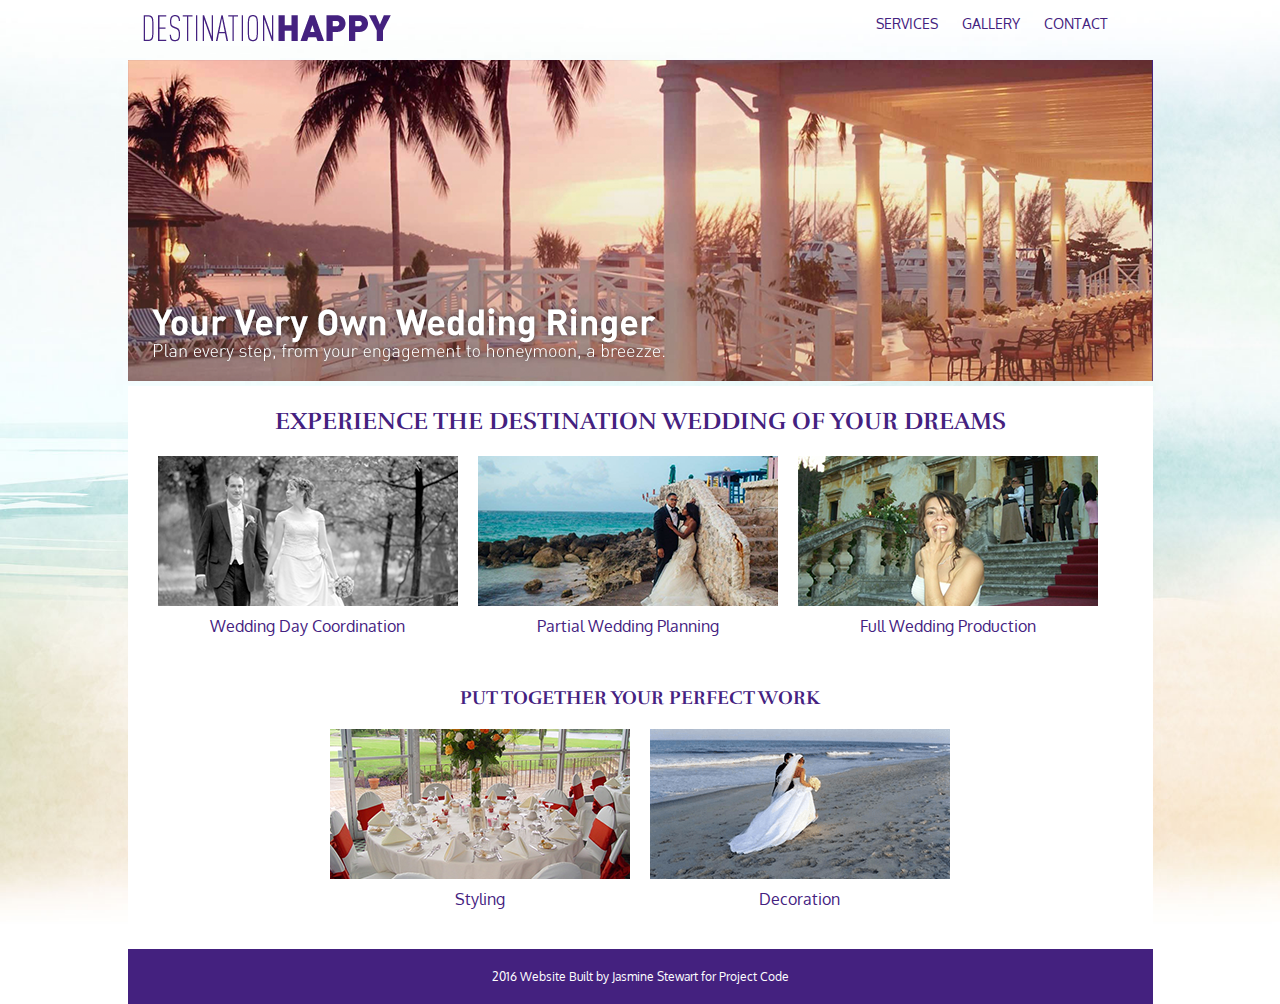
==== index.html @ 1251331a "First commit" ====
<!doctype html>
<html>
<head>
<title>Destination Happy | Welcome</title>
<link href="css/style.css" rel="stylesheet" type="text/css">
</head>

<body>
<div id="mainContainer">
<!--Main Container Start-->
	<div id="header">
    <!--Header Start-->
    	<div id="nav">
       		<div id="logo"><a href="index.html"><img src="images/logo.png"/></a>
       		</div>
           <div id="navLinks">
           <a href="services.html">Services</a>
           <a href="gallery.html">Gallery</a>
           <a href="contact.html">Contact</a>
           </div>
           <div class="clear"></div>
       </div>
       <div id="banner"><a href="services.html"><img src="images/image.png"/></a>
       </div>

    <!--Main Container end-->
    </div>
    
    <div id="mainBody">
    <!--Body Start-->
    	<div class="mainHeader"><h2>Experience The Destination Wedding of Your Dreams</h2></div>
        	
        <div id="topRow">
            <!--First Row-->

        	<div class="item">
            <div class="spotImg"><img src="images/2.png"></div><div class="spotText"><a href="#">Wedding Day Coordination</a></div>
           </div>
           
          	<div class="item">
            <div class="spotImg"><img src="images/1.png"></div><div class="spotText"><a href="#">Partial Wedding Planning</a></div>
           </div>
           
           <div class="item">
            <div class="spotImg"><img src="images/3.png"></div><div class="spotText"><a href="#">Full Wedding Production</a></div>
           </div>        
           <div class="clear"></div>

        </div>
       <div id="bottomRow">
        <!--2nd Row Start-->

        <div class="mainHeader"><h3>Put together your perfect work</h3></div>
        <div class="item 1">
            <div class="spotImg"><img src="images/5.png"></div><div class="spotText"><a href="#">Styling</a></div>
           </div>
           
        <div class="item">
            <div class="spotImg"><img src="images/4.png"></div><div class="spotText"><a href="#">Decoration</a></div>
           </div>        
           <div class="clear"></div>


        </div>
    <div class="clear"></div>
    <!--Body end-->
    </div>
    
            

    
   <div id="footer">
   		<div id="footertext">2016 Website Built by Jasmine Stewart for Project Code
   		</div>
	<!--Footer Start-->

	<!--Footer end-->
   </div>






<!--Main Container end-->
</div>
</body>
</html>
---- css/style.css ----
@import url(https://fonts.googleapis.com/css?family=Rufina:400,700|Oxygen:400,700);

/*Typography Styling */
body{
margin:0px;
font-family: 'Oxygen', sans-serif;
}

#nav a { text-transform: uppercase;
}
h1,h2,h3,h4{
font-family: 'Rufina', serif;
margin:0;
padding:0;
text-align:center;
color:#44217f;
text-transform: uppercase;
margin-bottom:10px;
}

p {
font-size:12px;
line-height:1.7;
}

a, a:link, a:visited, a:hover, a:active  {
color:#44217f;
text-decoration: none;
margin:0px;
padding:0;

}

a:hover{
text-decoration: underline;
font-weight:bold;

}

/*Global Styling */
html { 
background: url(../images/bg.jpg) no-repeat center center fixed; 
-webkit-background-size: cover;
-moz-background-size: cover;
-o-background-size: cover;
background-size: cover;
/* Used technique mentioned here :https://css-tricks.com/perfect-full-page-background-image/*/
}

#mainContainer {
width:1025px;
margin: 0 auto;
position: relative;
/* To align middle */
}
#mainBody {
padding: 20px;
background-color:white;
}

/*Navigation Styling */
#nav {
padding:15px;
}

#nav #logo {
height:30px;
float:left;
}

#nav #navLinks {
font-size:14px;
vertical-align:middle;
float:right;
padding-right:20px;
}
#nav #navLinks a{
padding:0 10px;
}

/*Footer Styling */

#footer{
background-color:#44217f;
color:#FFFFFF;
padding: 20px;
align-content:center;
}

#footertext{
text-align:center;
font-size:12px;
}	

.clear {clear:both;}


/*---Index Styling--- */

.item {
float: left;
clear: right;
width: 300px;
margin:10px 10px 20px 10px;
}

.spotImg {
margin-bottom:10px;
width:300px;
height:150px;
overflow:hidden;
vertical-align:middle;
display:inline-block;
}

.item img{
margin-bottom:10px;
width:300px;
}

.spotText {text-align:center;}

#bottomRow{ width:65%;
margin:0 auto;
}
#topRow {
	margin-bottom:30px;
}

/*---Service Styling--- */
.sevImg {
width:150px;
}
.servText
{margin-top:20px;
}

.sevImgframer {
margin:10px;
padding:10px;
border:1px #cccccc solid;
width:150px;
float:right;
clear:left;
}

.sevImgframel {
margin:10px;
padding:10px;
border:1px #cccccc solid;
width:150px;
float:left;
clear:right;
}


/* Form */
.basic-grey {
	margin-left: auto;
	margin-right: auto;
	max-width: 500px;
	padding: 25px 15px 25px 10px;
	font: 14px;

}
.basic-grey h1 {
    font-size: 25px;
    padding: 0px 0px 10px 40px;
    display: block;
    border-bottom:1px solid #E4E4E4;
    margin: -10px -15px 30px -10px;;
    color: #888;
}
.basic-grey h1>span {
    display: block;
    font-size: 14px;
}
.basic-grey label {
    display: block;
    margin: 0px;
}
.basic-grey label>span {
	float: left;
	width: 20%;
	text-align: right;
	padding-right: 10px;
	margin-top: 10px;
	color: #44217f;
}
.basic-grey input[type="text"], .basic-grey input[type="email"], .basic-grey textarea, .basic-grey select {
    color: #888;
    height: 30px;
    margin-bottom: 16px;
    margin-right: 6px;
    margin-top: 2px;
    outline: 0 none;
    padding: 3px 3px 3px 5px;
    width: 70%;
    font-size: 14px;
    line-height:1.7;
    box-shadow: inset 0px 1px 4px #ECECEC;
    -moz-box-shadow: inset 0px 1px 4px #ECECEC;
    -webkit-box-shadow: inset 0px 1px 4px #ECECEC;
}
.basic-grey textarea{
    padding: 5px 3px 3px 5px;
}
.basic-grey select {
    background: #FFF url('down-arrow.png') no-repeat right;
    background: #FFF url('down-arrow.png') no-repeat right);
    appearance:none;
    -webkit-appearance:none; 
    -moz-appearance: none;
    text-indent: 0.01px;
    text-overflow: '';
    width: 70%;
    height: 35px;
    line-height: 25px;
}
.basic-grey textarea{
    height:100px;
}
.basic-grey .button {
    background: #44217f;
    border: none;
    padding: 10px 25px 10px 25px;
    color: #FFF;
    box-shadow: 1px 1px 5px #B6B6B6;
    border-radius: 3px;
    text-shadow: 1px 1px 1px #9E3F3F;
    cursor: pointer;
}
.basic-grey .button:hover {
	background: #44217f;
}
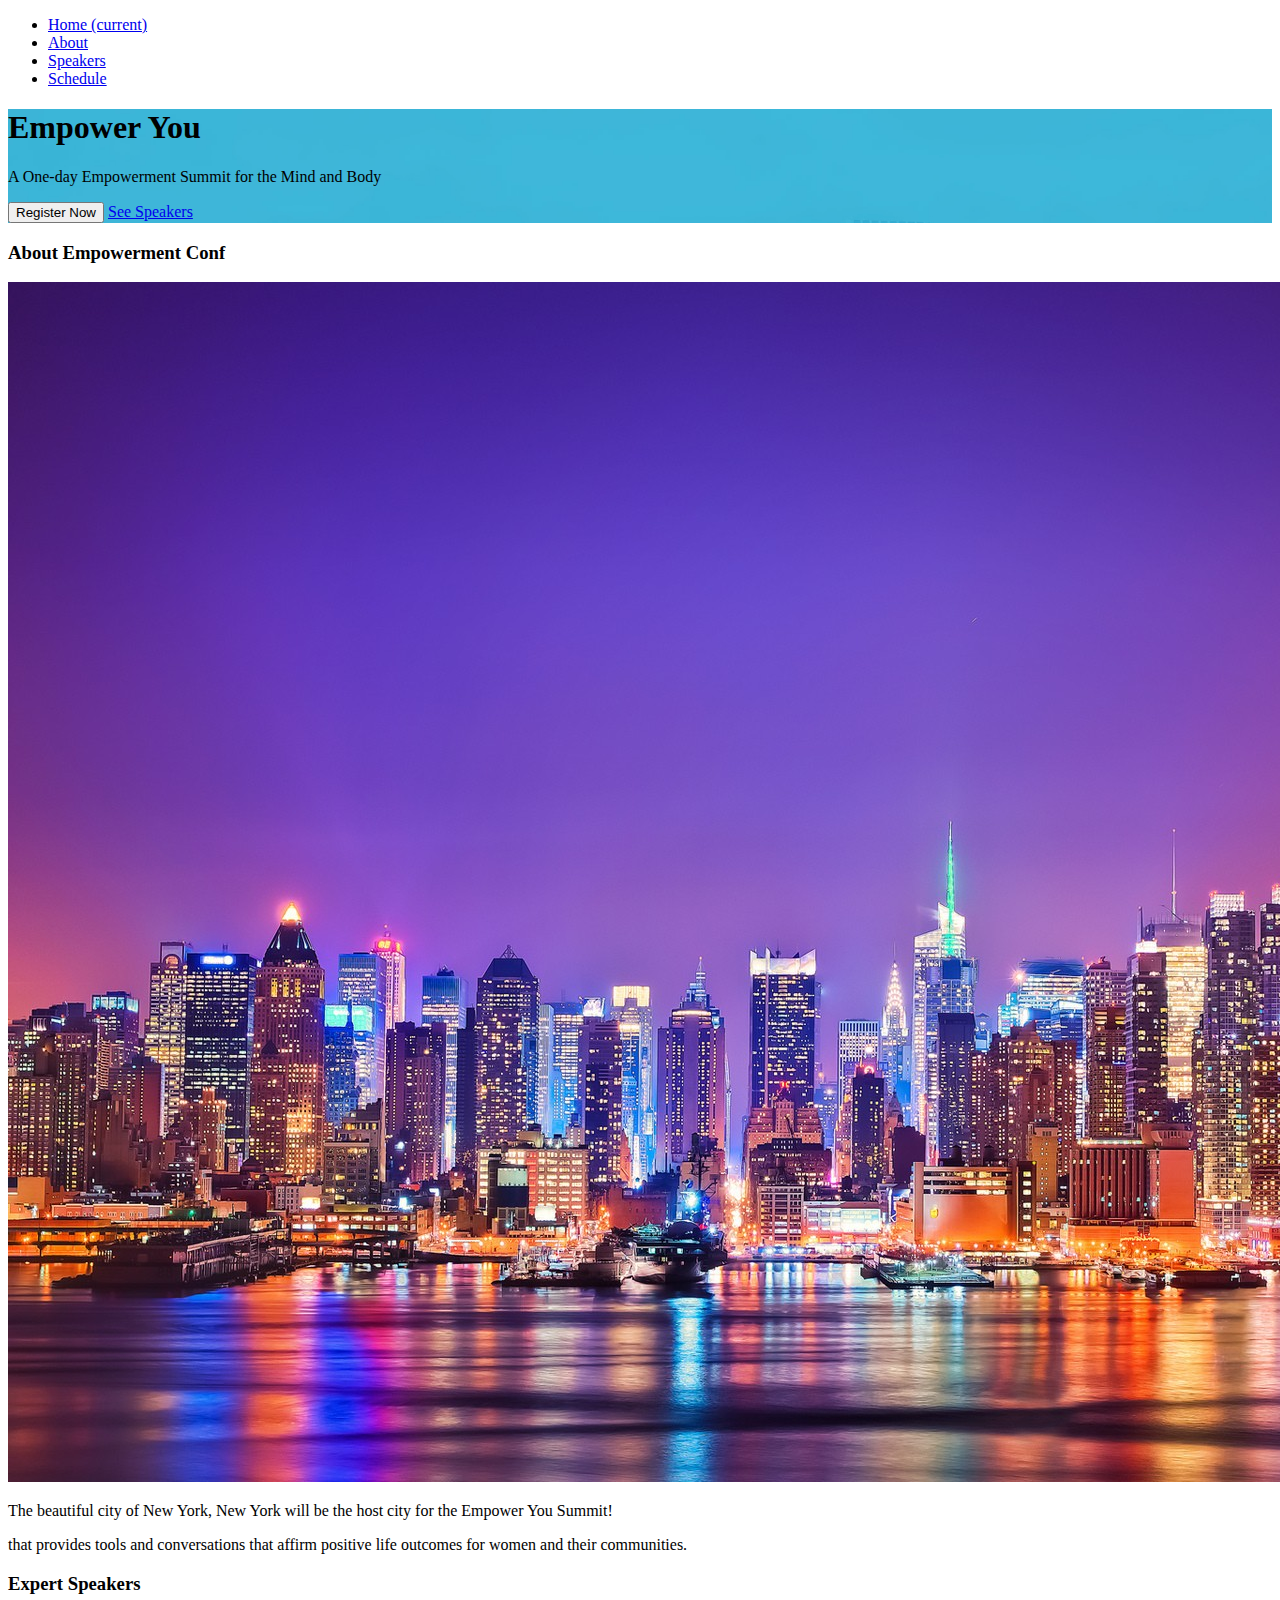
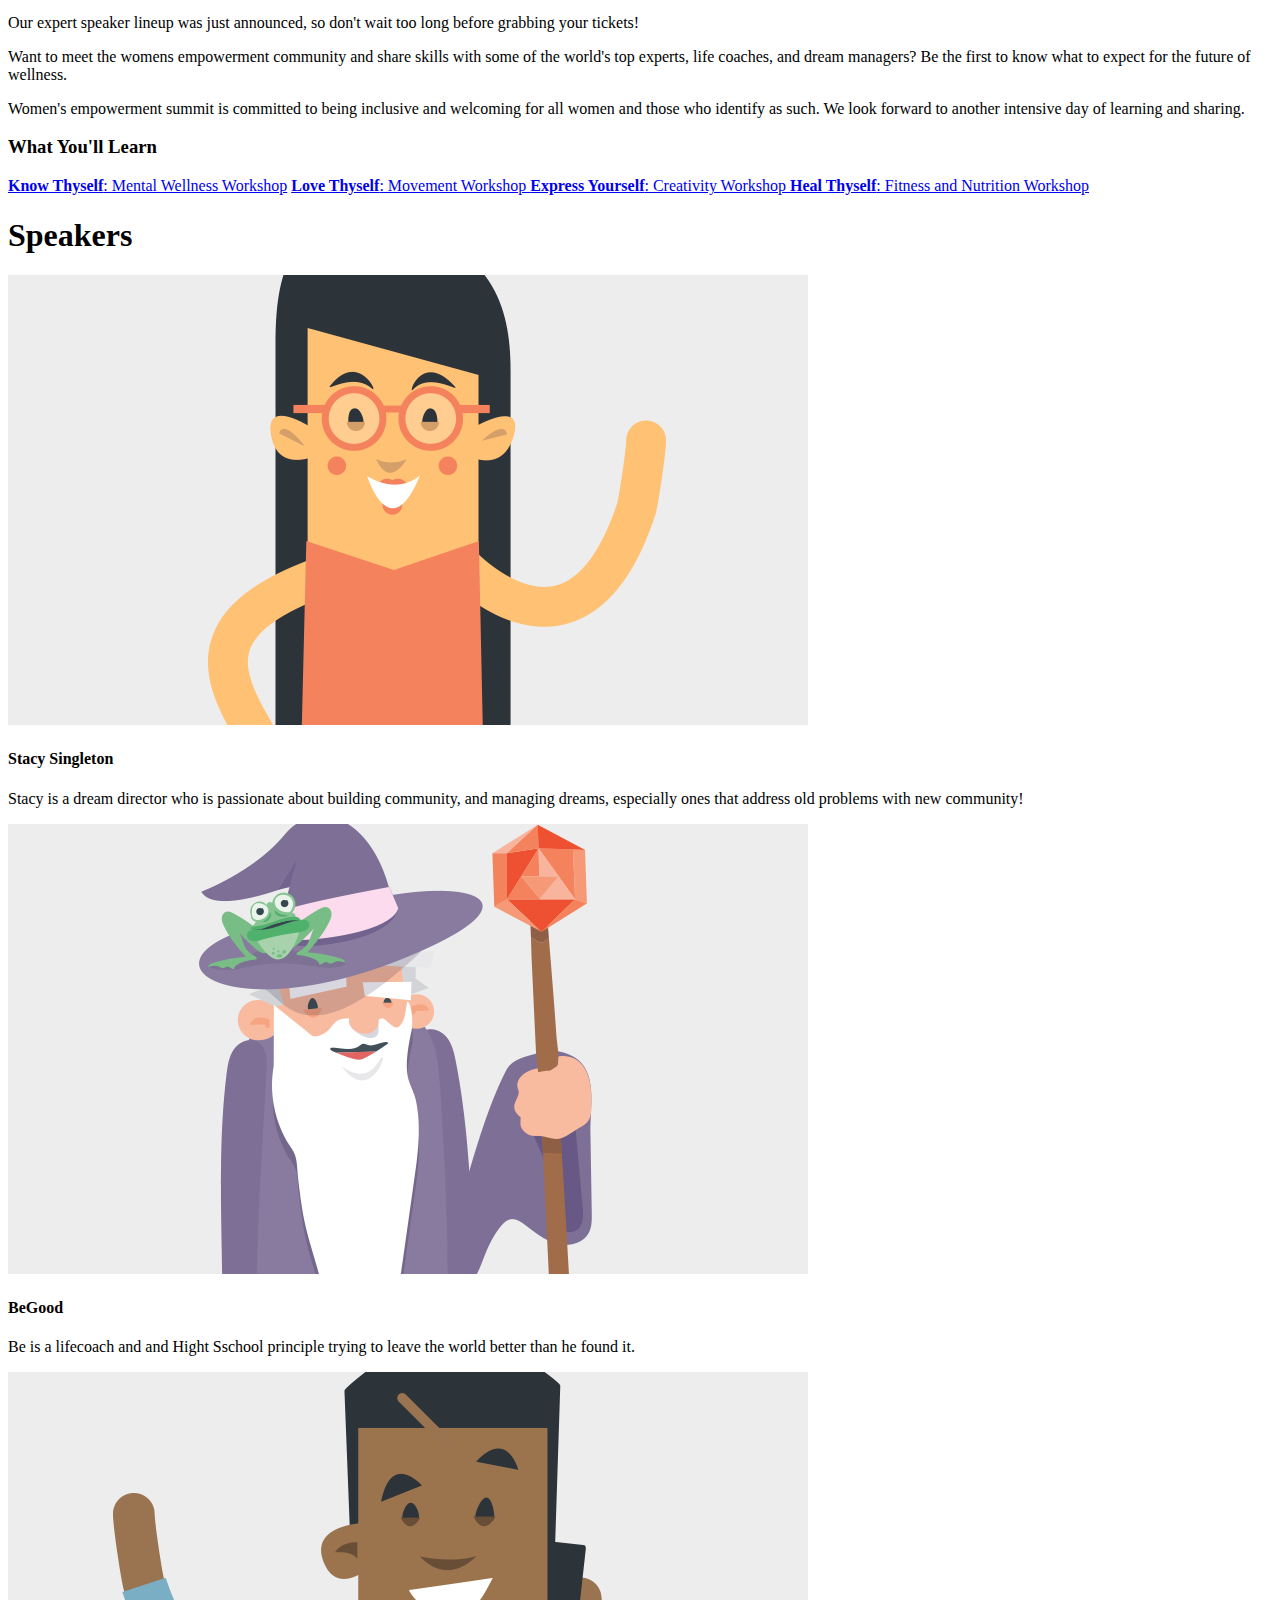
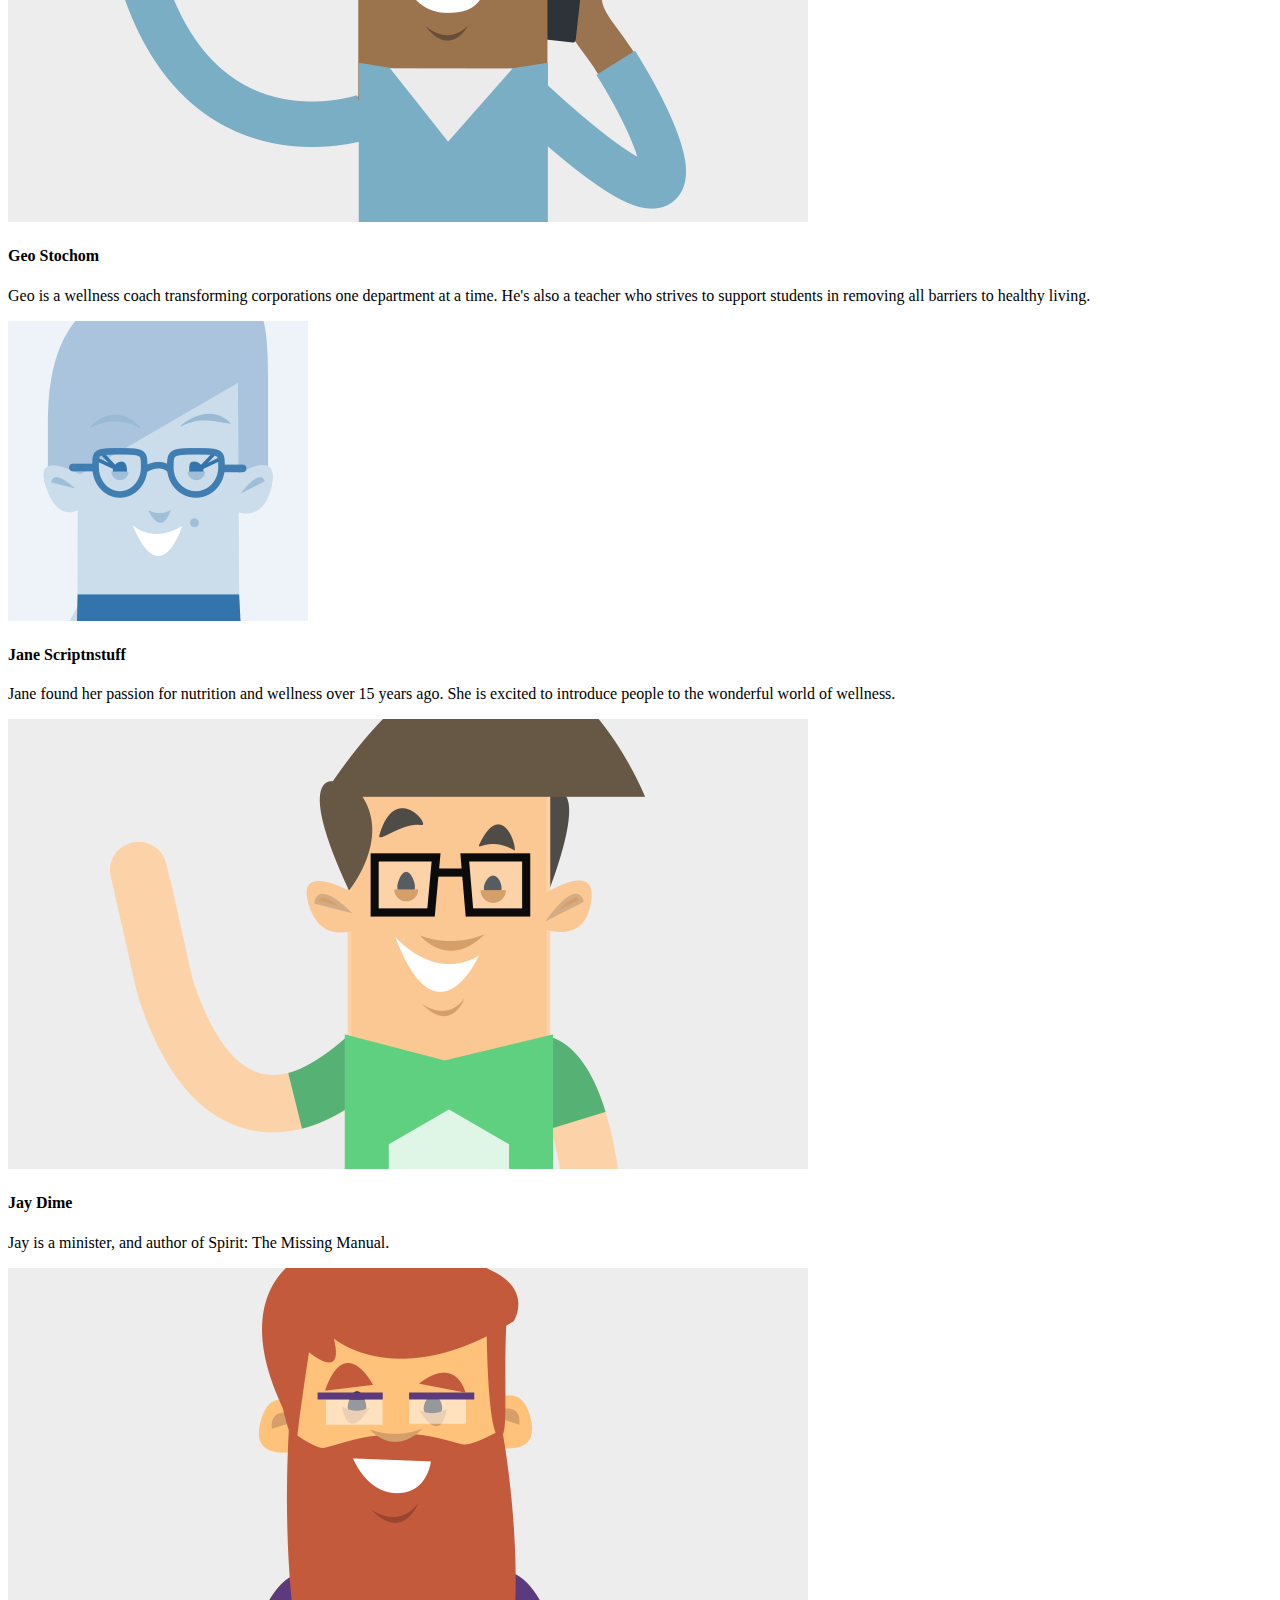
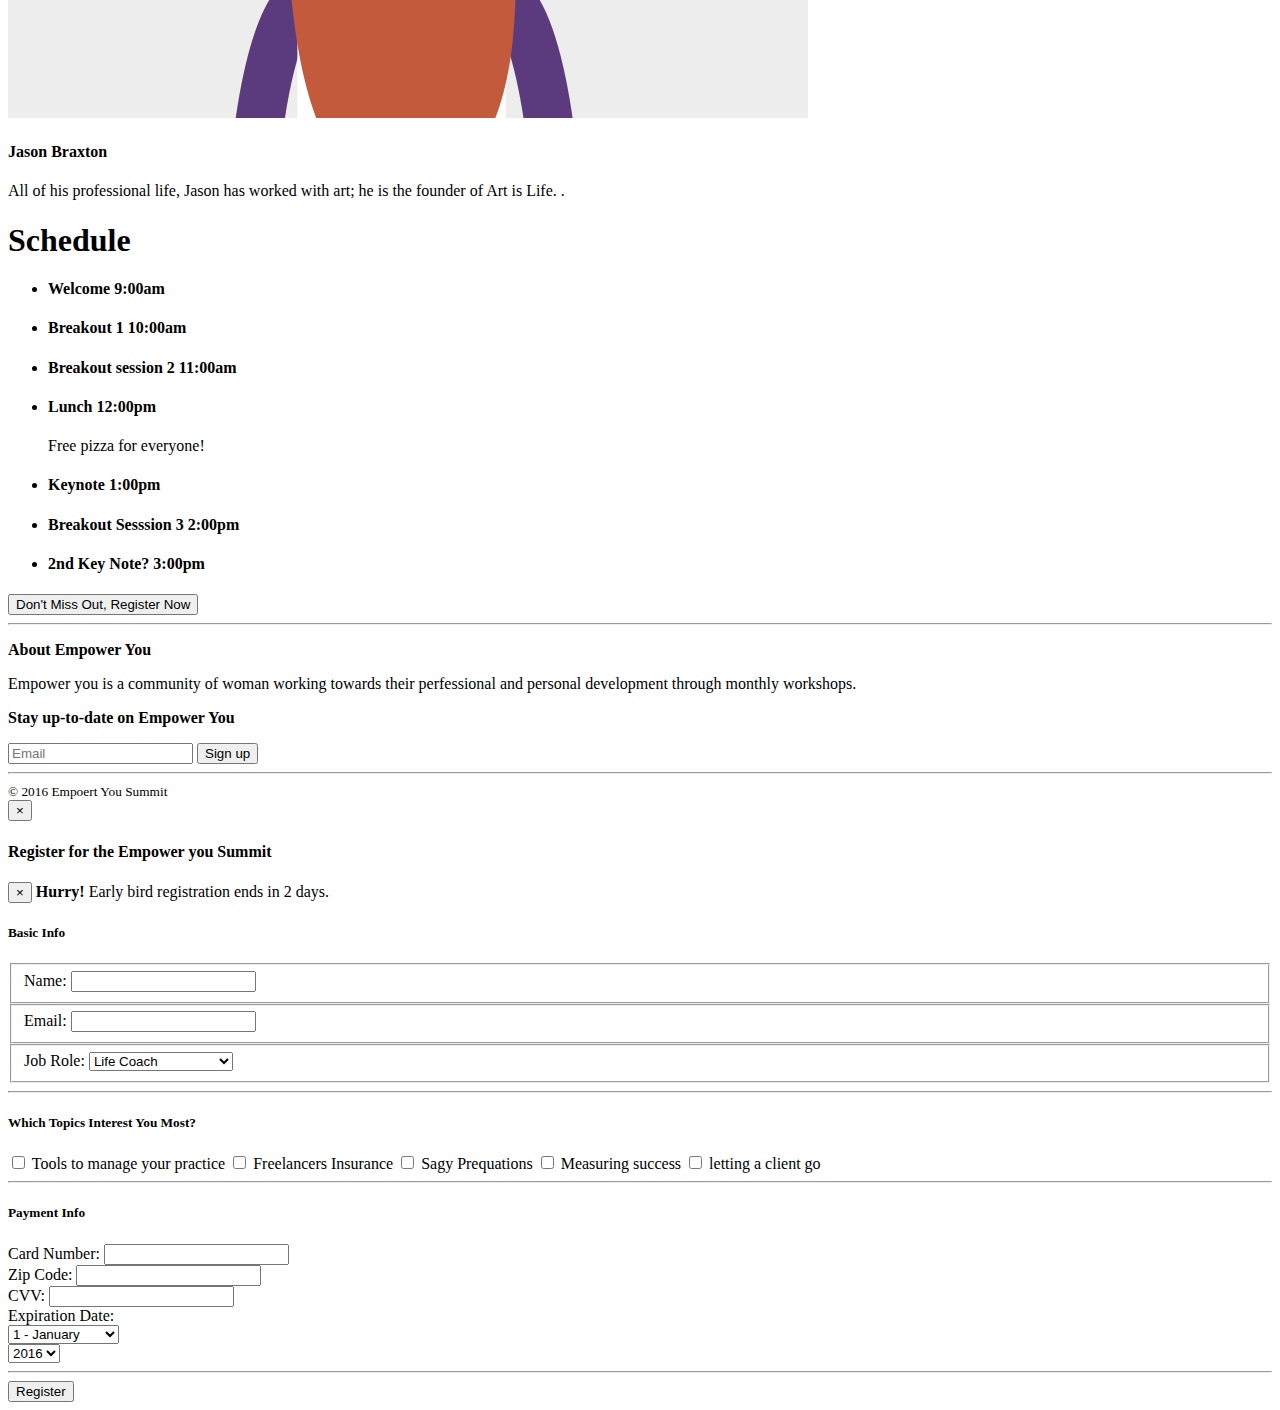
==== commit 1c11e004: "phase2" ====
--- a/index.html
+++ b/index.html
@@ -1,88 +1,346 @@
-<!doctype html>
-<html>
-<head>
-<title>Destination Happy | Welcome</title>
-<link href="css/style.css" rel="stylesheet" type="text/css">
-</head>
-
-<body>
-<div id="mainContainer">
-<!--Main Container Start-->
-	<div id="header">
-    <!--Header Start-->
-    	<div id="nav">
-       		<div id="logo"><a href="index.html"><img src="images/logo.png"/></a>
-       		</div>
-           <div id="navLinks">
-           <a href="services.html">Services</a>
-           <a href="gallery.html">Gallery</a>
-           <a href="contact.html">Contact</a>
-           </div>
-           <div class="clear"></div>
-       </div>
-       <div id="banner"><a href="services.html"><img src="images/image.png"/></a>
-       </div>
-
-    <!--Main Container end-->
-    </div>
-    
-    <div id="mainBody">
-    <!--Body Start-->
-    	<div class="mainHeader"><h2>Experience The Destination Wedding of Your Dreams</h2></div>
-        	
-        <div id="topRow">
-            <!--First Row-->
-
-        	<div class="item">
-            <div class="spotImg"><img src="images/2.png"></div><div class="spotText"><a href="#">Wedding Day Coordination</a></div>
-           </div>
-           
-          	<div class="item">
-            <div class="spotImg"><img src="images/1.png"></div><div class="spotText"><a href="#">Partial Wedding Planning</a></div>
-           </div>
-           
-           <div class="item">
-            <div class="spotImg"><img src="images/3.png"></div><div class="spotText"><a href="#">Full Wedding Production</a></div>
-           </div>        
-           <div class="clear"></div>
-
-        </div>
-       <div id="bottomRow">
-        <!--2nd Row Start-->
-
-        <div class="mainHeader"><h3>Put together your perfect work</h3></div>
-        <div class="item 1">
-            <div class="spotImg"><img src="images/5.png"></div><div class="spotText"><a href="#">Styling</a></div>
-           </div>
-           
-        <div class="item">
-            <div class="spotImg"><img src="images/4.png"></div><div class="spotText"><a href="#">Decoration</a></div>
-           </div>        
-           <div class="clear"></div>
-
-
-        </div>
-    <div class="clear"></div>
-    <!--Body end-->
-    </div>
-    
+<!DOCTYPE html>
+<html lang="en">
+  <head>
+    <meta charset="utf-8">
+    <meta name="viewport" content="width=device-width, initial-scale=1, shrink-to-fit=no">
+    <meta http-equiv="x-ua-compatible" content="ie=edge">
+    <title>Womans Empowerment Summit</title>
+    <!-- bootstrap css -->
+		<link rel="stylesheet" href="https://maxcdn.bootstrapcdn.com/bootstrap/4.0.0-alpha.2/css/bootstrap.min.css" integrity="sha384-y3tfxAZXuh4HwSYylfB+J125MxIs6mR5FOHamPBG064zB+AFeWH94NdvaCBm8qnd" crossorigin="anonymous">
+		<link rel="stylesheet" href="css/custom.css">
+  </head>
+  <body id="home" data-spy="scroll" data-target=".navbar" data-offset="100">
+	
+		<!-- navbar -->
+		<nav class="navbar navbar-dark bg-primary navbar-fixed-top">
+			<div class="container">
+				<ul class="nav navbar-nav">
+					<li class="nav-item">
+						<a class="nav-link" href="#home">Home <span class="sr-only">(current)</span></a>
+					</li>
+					<li class="nav-item">
+						<a class="nav-link" href="#about">About</a>
+					</li>
+					<li class="nav-item">
+						<a class="nav-link" href="#speakers">Speakers</a>
+					</li>
+					<li class="nav-item">
+						<a class="nav-link" href="#schedule">Schedule</a>
+					</li>
+				</ul>
+			</div>
+		</nav><!-- /navbar -->
+		
+		<!-- jumbotron -->
+		<div class="jumbotron jumbotron-fluid bg-info">
+			<div class="container text-sm-center p-t-3">
+				<h1 class="display-2">Empower You</h1>
+				<p class="lead">A One-day Empowerment Summit for the Mind and Body</p>
+				
+				<div class="btn-group m-t-2" role="group" aria-label="Basic example">
+					<button type="button" class="btn btn-primary btn-lg" data-toggle="modal" data-target="#register">Register Now</button>
+					<a class="btn btn-secondary btn-lg" href="#speakers">See Speakers</a>
+				</div>
+			</div>
+		</div>		
+		<!-- /jumbotron -->
+		
+		<div class="container p-t-2">
+			
+			<!-- about -->
+			<div id="about" class="row">
+				<div class="col-lg-4 col-lg-push-4">
+          <h3 class="m-b-2">About Empowerment Conf</h3>
+					<img class="m-b-1 img-fluid img-rounded hidden-xs-down" src="img/nyc.jpg" alt="New York City">
+		      <p>The beautiful city of New York, New York will be the host city for the Empower You Summit!</p>
+		      <p>that provides tools and conversations that affirm positive life outcomes for women and their communities.</p>
+				</div>
+				
+				<div class="col-lg-4 col-lg-pull-4">
+		      <h3 class="m-b-2">Expert Speakers</h3>
+  	      <p>Our expert speaker lineup was just announced, so don't wait too long before grabbing your tickets!</p>
+		      <p>Want to meet the womens empowerment community and share skills with some of the world's top experts, life coaches, and dream managers? Be the first to know what to expect for the future of wellness.</p>
+		      <p>Women's empowerment summit is committed to being inclusive and welcoming for all women and those who identify as such. We look forward to another intensive day of learning and sharing.</p>
+				</div>
+				
+				<div class="col-lg-4">
+          <h3 class="m-b-2">What You'll Learn</h3>
+					<div class="list-group">
+					  <a href="#" class="list-group-item"><strong>Know Thyself</strong>: Mental Wellness Workshop</a>
+					  <a href="#" class="list-group-item"><strong>Love Thyself</strong>: Movement Workshop </a>
+					  <a href="#" class="list-group-item"><strong>Express Yourself</strong>: Creativity Workshop  </a>
+					  <a href="#" class="list-group-item"><strong>Heal Thyself</strong>: Fitness and Nutrition Workshop</a>
+					  
+					</div>
+				</div>
+			</div><!-- /about -->
+			
+			<!-- speakers -->
+			<h1 id="speakers" class="display-4 text-xs-center m-y-3 text-muted">Speakers</h1>
+			
+			<div class="row">
+				<div class="col-md-6 col-lg-4">
+					<div class="card">
+						<img class="card-img-top img-fluid" src="img/stacy.png" alt="Card image cap">
+						<div class="card-block">
+							<h4 class="card-title">Stacy Singleton</h4>
+							<p class="card-text">Stacy is a dream director who is passionate about building community, and managing dreams, especially ones that address old problems with new community!</p>
+						</div>
+					</div>
+				</div>
+
+				<div class="col-md-6 col-lg-4">
+					<div class="card">
+						<img class="card-img-top img-fluid" src="img/begood.png" alt="Card image cap">
+						<div class="card-block">
+							<h4 class="card-title">BeGood</h4>
+							<p class="card-text">Be is a lifecoach and and Hight Sschool principle trying to leave the world better than he found it. </p>
+						</div>
+					</div>
+				</div>
+
+				<div class="col-md-6 col-lg-4">
+			    <div class="card">
+			      <img class="card-img-top img-fluid" src="img/geo.png" alt="Card image cap">
+			      <div class="card-block">
+			        <h4 class="card-title">Geo Stochom</h4>
+			        <p class="card-text">Geo is a wellness coach transforming corporations one department at a time. He's also a teacher who strives to support students in removing all barriers to healthy living.</p>
+			      </div>
+			    </div>
+				</div>
+
+				<div class="col-md-6 col-lg-4">
+				  <div class="card">
+			      <img class="card-img-top img-fluid" src="img/jane.png" alt="Card image cap">
+			      <div class="card-block">
+			        <h4 class="card-title">Jane Scriptnstuff</h4>
+			        <p class="card-text">Jane found her passion for nutrition and wellness over 15 years ago. She is excited to introduce people to the wonderful world of wellness.</p>
+			      </div>
+			    </div>
+				</div>
+
+				<div class="col-md-6 col-lg-4">
+			    <div class="card">
+			      <img class="card-img-top img-fluid" src="img/jay.png" alt="Card image cap">
+			      <div class="card-block">
+			        <h4 class="card-title">Jay Dime</h4>
+			        <p class="card-text">Jay is a minister, and author of Spirit: The Missing Manual.</p>
+			      </div>
+			    </div>
+				</div>
+
+				<div class="col-md-6 col-lg-4">
+			    <div class="card">
+			      <img class="card-img-top img-fluid" src="img/jason.png" alt="Card image cap">
+			      <div class="card-block">
+			        <h4 class="card-title">Jason Braxton</h4>
+			        <p class="card-text">All of his professional life, Jason has worked with art; he is the founder of Art is Life. .</p>
+			      </div>
+			    </div>
+				</div>
+			</div><!-- /speakers -->
+			
+			<!-- schedule -->
+			<h1 id="schedule" class="display-4 text-xs-center m-y-3 text-muted">Schedule</h1>
             
-
-    
-   <div id="footer">
-   		<div id="footertext">2016 Website Built by Jasmine Stewart for Project Code
-   		</div>
-	<!--Footer Start-->
-
-	<!--Footer end-->
-   </div>
-
-
-
-
-
-
-<!--Main Container end-->
-</div>
-</body>
-</html>
+            <span class="glyphicon glyphicon-search" aria-hidden="true"></span>
+
+			<ul class="list-group">
+				<li class="list-group-item">
+					<h4 class="list-group-item-heading">Welcome <span class="label label-info label-pill pull-xs-right">9:00am</span></h4>
+					
+				</li>
+				<li class="list-group-item">
+					<h4 class="list-group-item-heading">Breakout 1 <span class="label label-info label-pill pull-xs-right">10:00am</span></h4>
+					
+				</li>
+				<li class="list-group-item">
+					<h4 class="list-group-item-heading">Breakout session 2 <span class="label label-info label-pill pull-xs-right">11:00am</span></h4>
+				
+				</li>
+				<li class="list-group-item list-group-item-success">
+					<h4 class="list-group-item-heading">Lunch <span class="label label-info label-pill pull-xs-right">12:00pm</span></h4>
+					Free pizza for everyone!
+				</li>
+			  <li class="list-group-item">
+					<h4 class="list-group-item-heading">Keynote <span class="label label-info label-pill pull-xs-right">1:00pm</span></h4>
+			  
+			  </li>
+			  <li class="list-group-item">
+					<h4 class="list-group-item-heading">Breakout Sesssion 3 <span class="label label-info label-pill pull-xs-right">2:00pm</span></h4>
+			  
+			  </li>
+			  <li class="list-group-item">
+					<h4 class="list-group-item-heading">2nd Key Note? <span class="label label-info label-pill pull-xs-right">3:00pm</span></h4>
+			    
+			  </li>
+			</ul><!-- /schedule -->
+			
+			<!-- callout button -->
+			<button type="button" class="btn btn-info-outline btn-lg center-block m-y-3" data-toggle="modal" data-target="#register">Don't Miss Out, Register Now</button>
+			
+			<!-- signup form -->
+			<hr>
+			<div class="row p-y-2 text-muted">
+				<div class="col-md-6 col-xl-5">
+					<p><strong>About Empower You</strong></p>
+					<p>Empower you is a community of woman working towards their perfessional and personal development through monthly workshops.</p>
+				</div>
+			  <div class="col-md-6 col-xl-5 col-xl-offset-2">
+			  	<p><strong>Stay up-to-date on Empower You</strong></p>
+			    <div class="input-group">
+			      <input type="text" class="form-control" placeholder="Email">
+			      <span class="input-group-btn">
+			        <button class="btn btn-primary" type="button">Sign up</button>
+			      </span>
+			    </div>
+			  </div>
+			</div>
+			<hr><!-- /signup form -->
+			
+			<!-- footer -->
+				<div class="col-md-5 text-md-right">
+					<small>&copy; 2016 Empoert You Summit</small>
+				</div>
+			</div><!-- /footer -->
+			
+		</div><!-- /.container -->
+		
+    <!--===================================
+      FORM MODAL
+    ====================================-->
+		
+		<div id="register" class="modal fade">
+			<div class="modal-dialog" role="document">
+				<div class="modal-content">
+					<div class="modal-header bg-info">
+						<button type="button" class="close" data-dismiss="modal" aria-label="Close">
+							<span aria-hidden="true">&times;</span>
+						</button>
+						<h4 class="modal-title">Register for the Empower you Summit</h4>
+					</div>
+					<div class="modal-body">
+						<!-- registration form -->
+						<div class="alert alert-warning alert-dismissible fade in" role="alert">
+							<button type="button" class="close" data-dismiss="alert" aria-label="Close">
+								<span aria-hidden="true">&times;</span>
+							</button>
+							<strong>Hurry!</strong> Early bird registration ends in 2 days.
+						</div>						
+						
+						<form>
+							<h5 class="m-b-2">Basic Info</h5>
+							<fieldset class="form-group">
+								<label for="name">Name:</label>
+								<input type="text" class="form-control" id="name">
+							</fieldset>
+							<fieldset class="form-group has-danger">
+								<label for="mail" class="form-control-label p-l-0">Email:</label>
+								<input type="email" class="form-control form-control-danger" id="mail">
+							</fieldset>
+							<fieldset class="form-group">
+								<label for="role">Job Role:</label>
+								<select class="c-select form-control" id="role" name="user_role">
+									<option value="full stack js developer">Life Coach</option>
+									<option value="front end developer">Dream Manager </option>
+									<option value="back end developer">Guidance Counselor </option>
+									<option value="designer">Fitness</option>          
+									<option value="volunteer">Volunteer</option> 								
+								</select>
+							</fieldset>
+							
+							<hr class="m-y-2">
+							<h5 class="m-b-2">Which Topics Interest You Most?</h5>
+							
+							<div class="form-group c-inputs-stacked">
+								<label class="c-input c-checkbox">
+									<input type="checkbox">
+									<span class="c-indicator"></span>
+									Tools to manage your practice
+								</label>
+								<label class="c-input c-checkbox">
+									<input type="checkbox">
+									<span class="c-indicator"></span>
+									Freelancers Insurance
+								</label>
+								<label class="c-input c-checkbox">
+									<input type="checkbox">
+									<span class="c-indicator"></span>
+									Sagy Prequations
+								</label>	
+								<label class="c-input c-checkbox">
+									<input type="checkbox">
+									<span class="c-indicator"></span>
+									Measuring success
+								</label>
+								<label class="c-input c-checkbox">
+									<input type="checkbox">
+									<span class="c-indicator"></span>
+									letting a client go
+								</label>								
+							</div>
+							
+							<hr class="m-b-2">
+							<h5 class="m-b-2">Payment Info</h5>
+							
+							<div class="row">
+								<div class="col-lg-6 form-group has-success">
+									<label class="form-control-label p-l-0" for="cc-num">Card Number:</label>
+									<input class="form-control form-control-success" id="cc-num" type="text">
+								</div>
+							
+								<div class="col-lg-3 form-group">
+									<label for="zip">Zip Code:</label>
+									<input class="form-control" id="zip" type="text">
+								</div>
+							
+								<div class="col-lg-3 form-group">
+									<label for="cvv">CVV:</label>
+									<input class="form-control" id="cvv" type="text">
+								</div>
+							</div>
+							
+							<div class="row">
+								<label class="col-lg-12">Expiration Date:</label>
+								
+								<div class="col-lg-8 form-group"> 									
+									<select class="c-select form-control" id="exp-month">
+										<option value="1">1 - January</option>
+										<option value="2">2 - February</option>
+										<option value="3">3 - March</option>
+										<option value="4">4 - April</option>
+										<option value="5">5 - May</option>
+										<option value="6">6 - June</option>
+										<option value="7">7 - July</option>
+										<option value="8">8 - August</option>
+										<option value="9">9 - September</option>
+										<option value="10">10 - October</option>
+										<option value="11">11 - November</option>	
+										<option value="12">12 - December</option>          		          
+									</select> 								
+								</div>
+								<div class="col-lg-4 form-group">
+									<select class="c-select form-control" id="exp-year">
+										<option value="2016">2016</option>
+										<option value="2017">2017</option>
+										<option value="2018">2018</option>
+										<option value="2019">2019</option>
+										<option value="2020">2020</option>        		          
+									</select>								
+								</div>								
+							</div>
+							
+							<hr class="m-b-2">
+							<button type="submit" class="btn btn-primary btn-lg">Register</button>
+							
+						</form><!-- /registration form -->						
+					</div>
+				</div><!-- /.modal-content -->
+			</div><!-- /.modal-dialog -->
+		</div><!-- /.modal -->		
+		
+    <!-- jQuery first, then bootstrap js -->
+		<script src="https://ajax.googleapis.com/ajax/libs/jquery/2.1.4/jquery.min.js"></script>
+		<script src="https://maxcdn.bootstrapcdn.com/bootstrap/4.0.0-alpha.2/js/bootstrap.min.js" integrity="sha384-vZ2WRJMwsjRMW/8U7i6PWi6AlO1L79snBrmgiDpgIWJ82z8eA5lenwvxbMV1PAh7" crossorigin="anonymous"></script>
+  </body>
+</html>--- a/css/custom.css
+++ b/css/custom.css
@@ -0,0 +1,16 @@
+
+.navbar .navbar-brand {
+	color: rgba(255, 255, 255, .85);
+	font-size: 1rem;
+	padding-top: .45rem;
+}
+
+.jumbotron {
+	background: url('../img/jumbo-bg.jpg');
+	background-size: cover;
+}
+
+.btn,
+.active {
+	transition: .4s;
+}